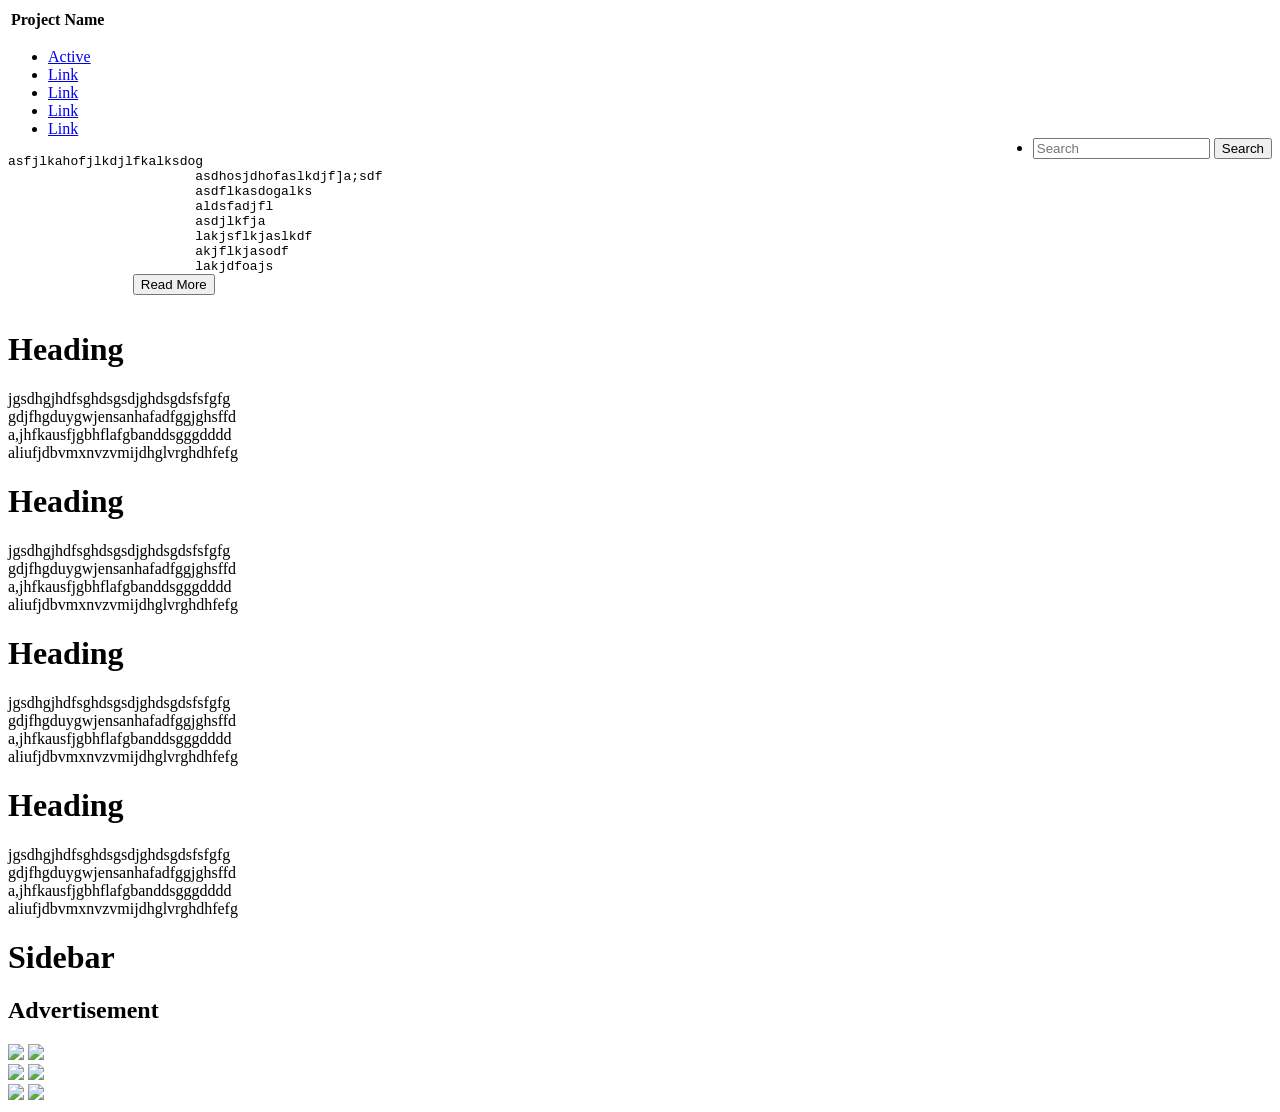
==== index.html @ 9cdccd1e "new website" ====
<!DOCTYPE html>
<html>
<head>
	<link rel="stylesheet" type="text/css" href="../CSS/project1.css">
	<title>Project Name</title>
</head>
<body>
	<table class="c1" width="100%" >
		<tr>
			<th align="left">Project Name</th>
		</tr>
	</table>
	<ul>
		<li class="c3"><a href="#Active">Active</a></li>
		<li><a href="#Link">Link</a></li>
		<li><a href="#Link">Link</a></li>
		<li><a href="#Link">Link</a></li>
		<li><a href="#Link">Link</a></li>
		<li class="c2" style="float:right;"> 
			<input type="summit" placeholder ="Search" >
			<input type="button" value="Search">
		</li>
	</ul>
	<div class="c5">
		<pre class="c6">asfjlkahofjlkdjlfkalksdog
			asdhosjdhofaslkdjf]a;sdf
			asdflkasdogalks
			aldsfadjfl
			asdjlkfja
			lakjsflkjaslkdf
			akjflkjasodf
			lakjdfoajs
		<input  class="c14" type="submit" value="Read More">
		</pre>
	</div>
	<div class="c7">
		<h1>Heading</h1>
		<p>
			jgsdhgjhdfsghdsgsdjghdsgdsfsfgfg<br>
			gdjfhgduygwjensanhafadfggjghsffd<br>
			a,jhfkausfjgbhflafgbanddsgggdddd<br>
			aliufjdbvmxnvzvmijdhglvrghdhfefg<br>
		</p>
	</div>
	<div class="c8">
		<h1>Heading</h1>
		<p>
			jgsdhgjhdfsghdsgsdjghdsgdsfsfgfg<br>
			gdjfhgduygwjensanhafadfggjghsffd<br>
			a,jhfkausfjgbhflafgbanddsgggdddd<br>
			aliufjdbvmxnvzvmijdhglvrghdhfefg<br>
		</p>
	</div>
	<div class="c9">
		<h1>Heading</h1>
		<p>
			jgsdhgjhdfsghdsgsdjghdsgdsfsfgfg<br>
			gdjfhgduygwjensanhafadfggjghsffd<br>
			a,jhfkausfjgbhflafgbanddsgggdddd<br>
			aliufjdbvmxnvzvmijdhglvrghdhfefg<br>
		</p>
	</div>
	<div class="c10">
		<h1>Heading</h1>
		<p>
			jgsdhgjhdfsghdsgsdjghdsgdsfsfgfg<br>
			gdjfhgduygwjensanhafadfggjghsffd<br>
			a,jhfkausfjgbhflafgbanddsgggdddd<br>
			aliufjdbvmxnvzvmijdhglvrghdhfefg<br>
		</p>
	</div>
	<h1 class="c11">Sidebar</h1>
	<h2 class="c12">Advertisement</h2>
<div class="c13">
	<img src="../rma.jpg" >
	<img src="../rma.jpg" > <br>
	<img src="../rma.jpg" >
	<img src="../rma.jpg" > <br>
	<img src="../rma.jpg" >
	<img src="../rma.jpg" > <br>
</div>

</body>
</html>
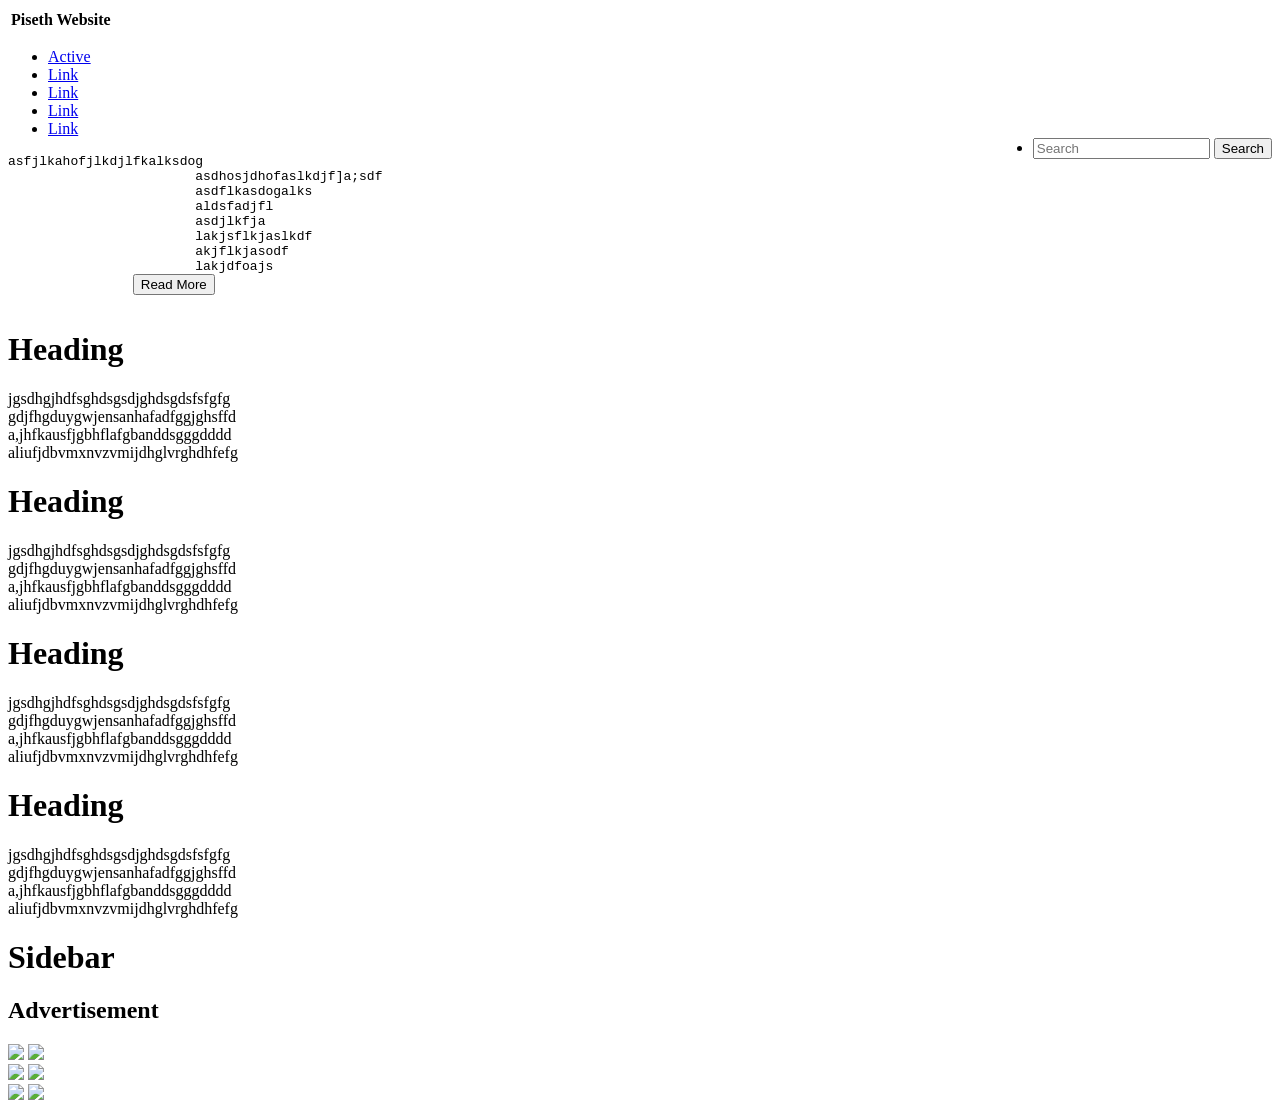
==== commit 83380cba: "Title changed 2nd time" ====
--- a/index.html
+++ b/index.html
@@ -2,12 +2,12 @@
 <html>
 <head>
 	<link rel="stylesheet" type="text/css" href="../CSS/project1.css">
-	<title>Project Name</title>
+	<title>My Project</title>
 </head>
 <body>
 	<table class="c1" width="100%" >
 		<tr>
-			<th align="left">Project Name</th>
+			<th align="left">Piseth Website</th>
 		</tr>
 	</table>
 	<ul>
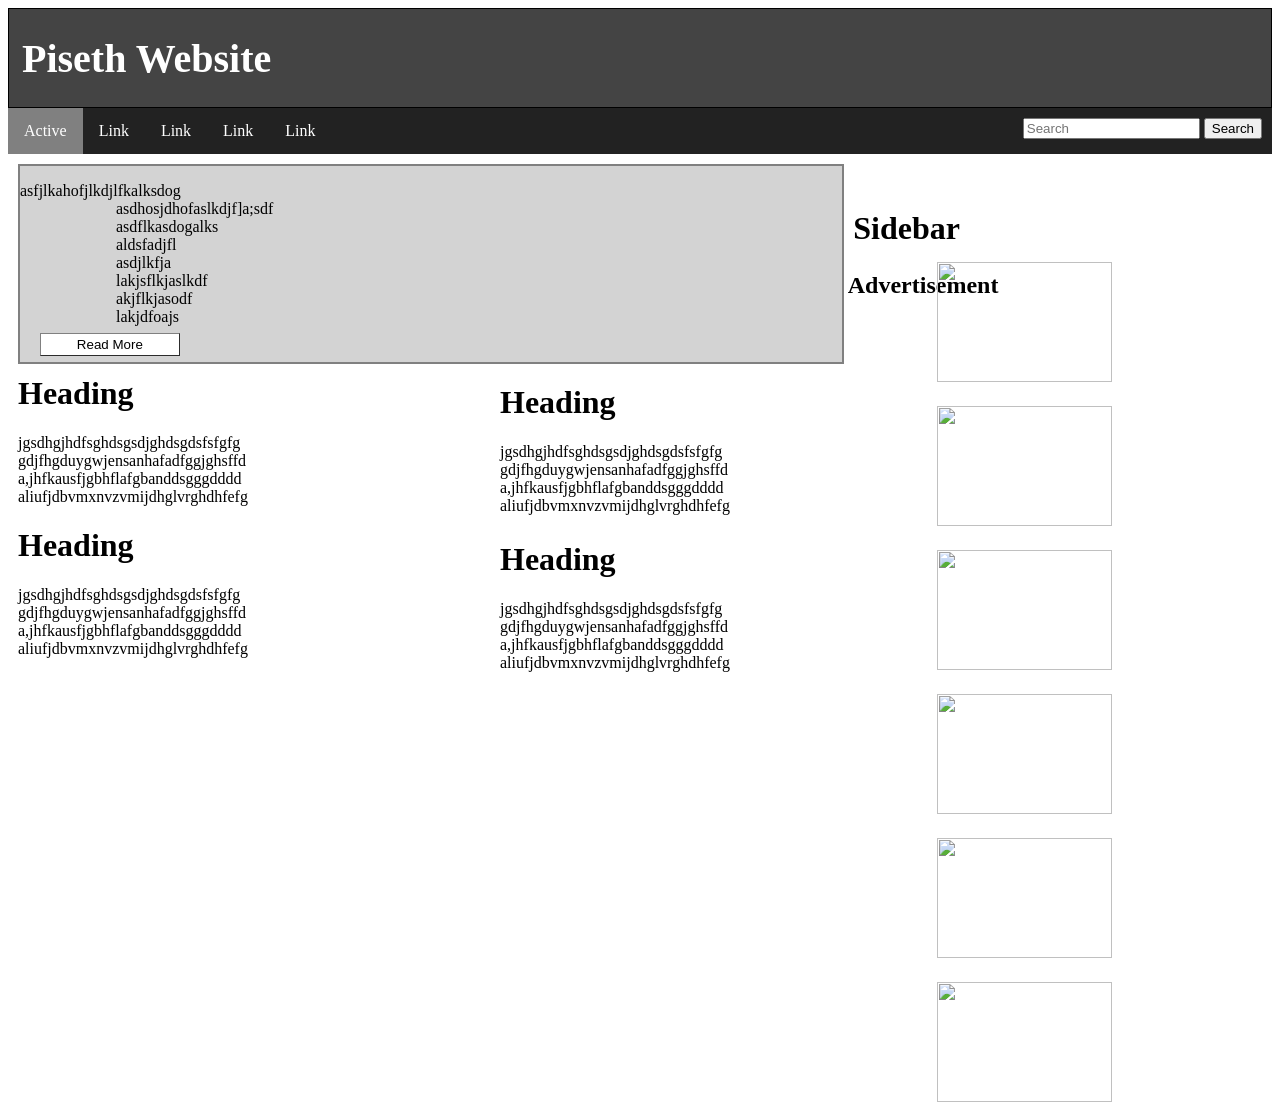
==== commit c185e424: "wrong linking" ====
--- a/index.html
+++ b/index.html
@@ -1,7 +1,7 @@
 <!DOCTYPE html>
 <html>
 <head>
-	<link rel="stylesheet" type="text/css" href="../CSS/project1.css">
+	<link rel="stylesheet" type="text/css" href="css/project1.css">
 	<title>My Project</title>
 </head>
 <body>
--- a/css/project1.css
+++ b/css/project1.css
@@ -0,0 +1,126 @@
+.c1
+{
+	height: 100px;
+	border: solid black 1px;
+	text-indent:10px;
+	background-color: #444;
+	font-size: 40px;
+	color: white;
+}
+ul
+{
+	list-style-type: none;
+	margin: 0;
+	padding: 0;
+	overflow: hidden;
+	background-color: #222;
+}
+li
+{
+	float: left;
+}
+li a
+{
+	display: block;
+	color: white;
+	text-align: center;
+	padding: 14px 16px;
+	text-decoration: none;
+}
+li a:hover:not(.c2)
+{
+	background-color: lightgrey;
+}
+.c2
+{
+	background-color: ;
+	padding: 10px;
+}
+.c3
+{
+	background-color: grey;
+}
+.c4
+{
+	font-size: 30px;
+	position: absolute;
+	top: 20px;
+}
+.c5
+{
+	border: solid grey 2px;
+	position: relative;
+	left: 10px;
+	top: 10px;
+	width: 65%;
+	background-color: lightgrey;
+}
+.c6
+{
+	margin-bottom: 0px;
+	font-family: Times New Roman;
+}
+.c7
+{
+	position:  relative;
+	left: 10px;
+
+}
+.c8
+{
+	position: relative; 
+	left: 10px;
+}
+.c9
+{
+	position: absolute;
+	left: 500px;
+	top: 363px;
+}
+.c10
+{
+	position: absolute;
+	left: 500px;
+	top: 520px;
+}
+.c11
+{
+	position: absolute;
+	top: 21%;
+	right: 25%;
+}
+.c12
+{
+	position: absolute;
+	top: 28%;
+	right: 22%;
+}
+.c13
+{
+	position: absolute;
+	left: 925px;
+	top: 250px;
+}
+.c13 img 
+{
+	padding: 12px;
+	width:175px;
+	height:120px;
+}
+.c14
+{
+	background-color: white;
+	border: 1px solid grey ;
+	border-style: outset;
+	width: 17%;
+	padding: 3px;
+	position: absolute;
+	left: 20px;
+	top: 85%;
+}
+.c14:hover
+{
+	background-color: #777;
+	font-size: 15px;
+	font-style: italic;
+}
